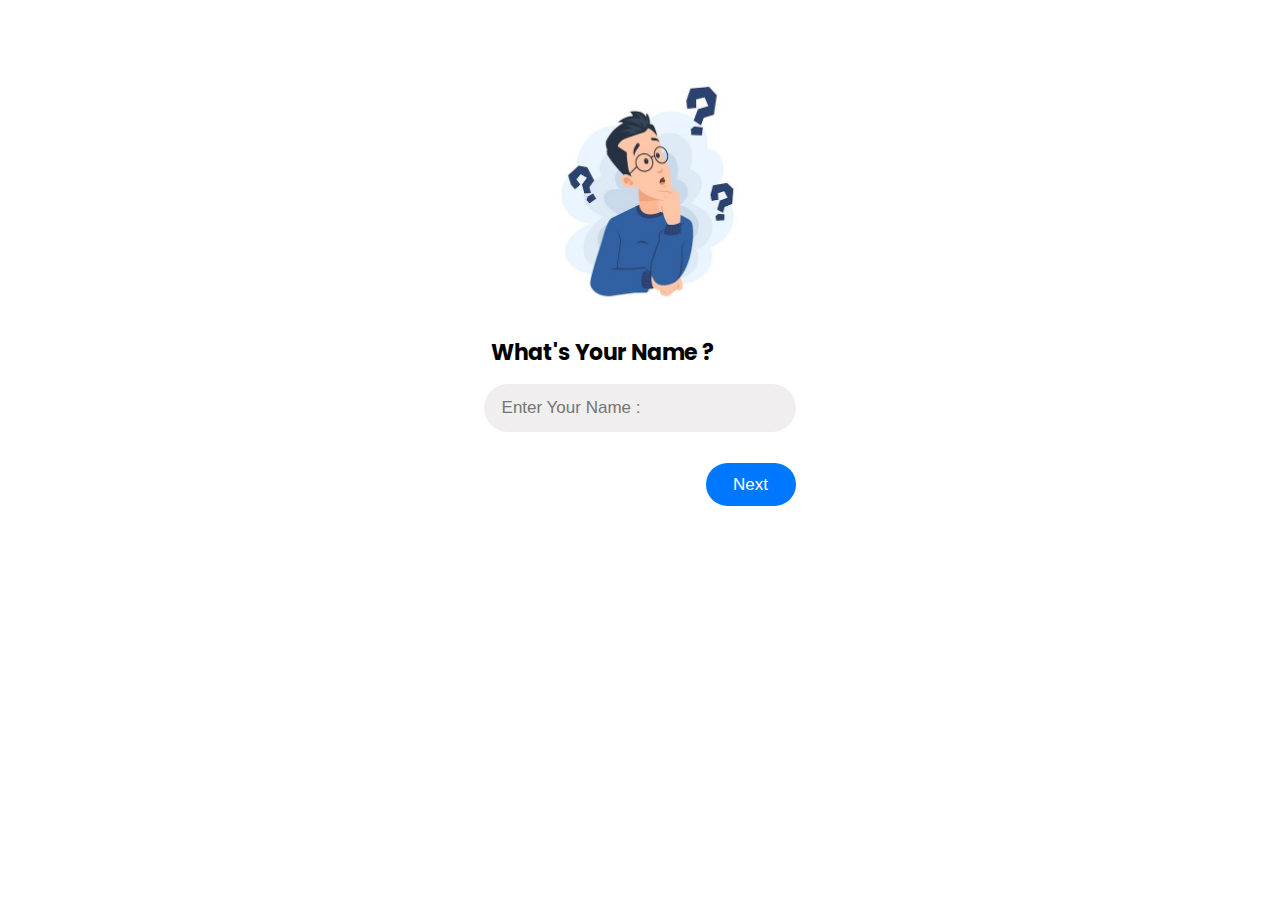
==== index.html @ 48c98d28 "first commit" ====
<!DOCTYPE html>
<html lang="en">
<head>
    <meta charset="UTF-8">
    <meta name="viewport" content="width=device-width, initial-scale=1.0">
    <title>Document</title>
     <link rel="stylesheet" href="./style.css">
</head>
<body>
    <div id="container">
    <!--input type="text" id="user">
    <button onclick="submit()">Confirm</button>
    <h1 id="demo"></h1-->
    <img src="./img/96af8d60f3ef5b40a357169293974faf.jpg" class="frontImg">
    <p>What's Your Name ?</p>
    <input type="text" class="user" placeholder="Enter Your Name : ">
        <h1 class="name"></h1>
    <button id="btn" onclick="next()">Next</button>
</div>
</body>

<script src="./App.js"></script>
</html>
---- style.css ----
@import url('https://fonts.googleapis.com/css2?family=Lilita+One&family=Poppins&display=swap');
        @import url('https://fonts.googleapis.com/css2?family=Poppins:wght@100&family=Raleway:wght@100&display=swap');
        
         body{
            margin: 0;
            padding: 0;
         }
        .frontImg{
            margin: auto;
            top: 10%;
            left: 0;
            right: 0;
            width: 275px;
            position: absolute;
            height: 280px;
        }
        .user{
            position: absolute;
            height: 46px;
            width: 81%;
            border-radius: 25px;
            padding-left: 5%;
            padding-right: 2%;
            background-color: rgb(240, 238, 238);
            border: none;
            top: 65%;
            left: 6%;
            font-size: 17px;
        }
        .user:focus{
            outline: 2px solid rgb(0, 81, 255) ;
        }
        #container{
            overflow: hidden;
            background-color: rgb(255, 255, 255);
            height: 590px;
            width: 355px;
            margin: auto;
            top: 0;
            left: 0;
            bottom: 0;
            right: 0;
            position: relative;
        }
        #btn{
            position: absolute;
            top: 463px;
            left: 243px;
            right: 0;
            height: 43px;
            width: 90px;
            border-radius: 25px;
            font-size: 17px;
            border: none;
            bottom: 0;
            color: rgb(255, 255, 255);
            background-color: rgb(0, 119, 255);
        }
        p{
            position: absolute;
            top: 57%;
            left: 8%;
            
            font-family: 'Poppins', sans-serif;
            font-weight: bold;
            margin: auto;
            font-size: 22px;
        }
        .name{
            position: absolute;
            top: 75%;
            left: 10%;
            color: red;
             font-family: 'Raleway', sans-serif;
             
            margin: auto;
            font-size: 14px;
        }
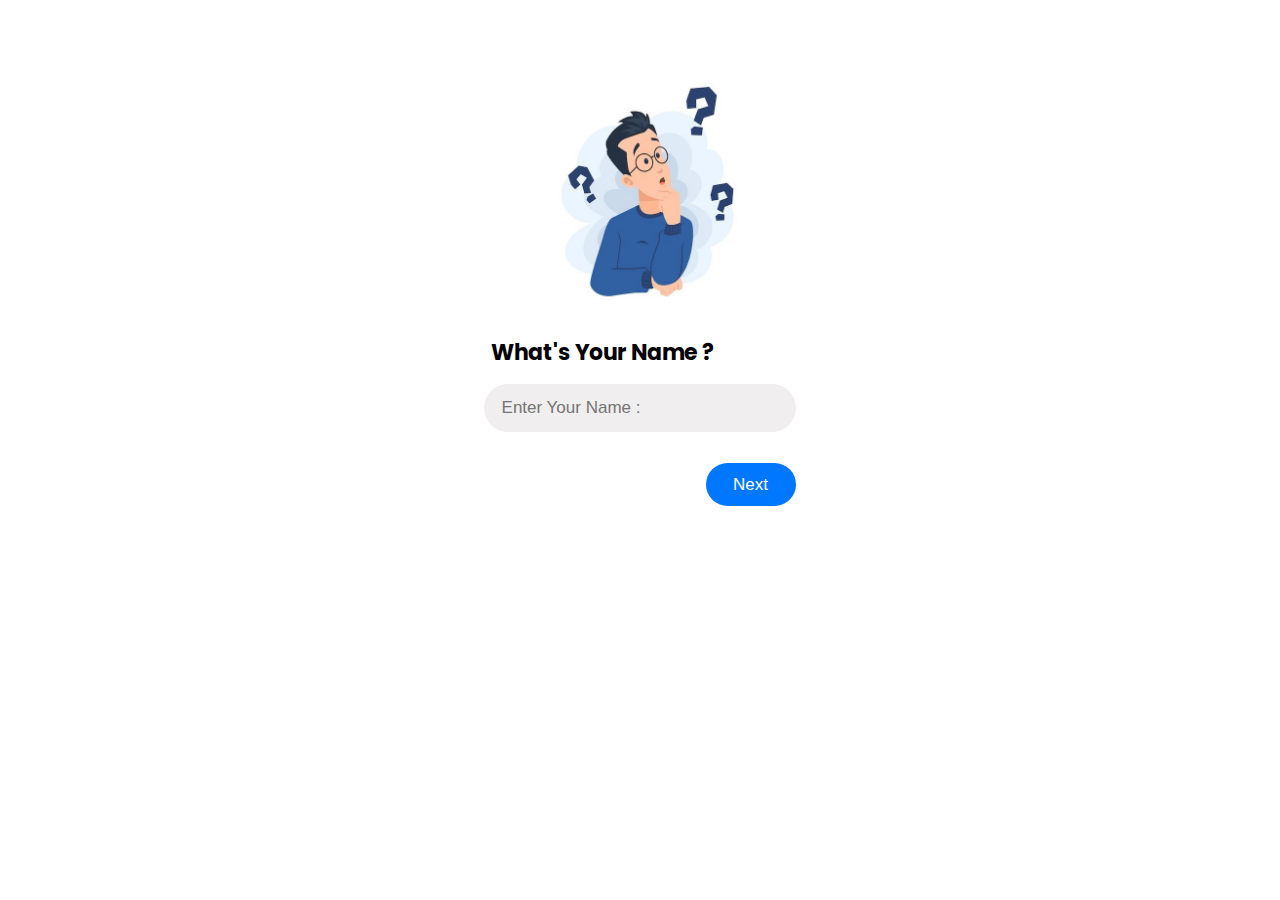
==== commit b9fb2233: "Add files via upload" ====
--- a/index.html
+++ b/index.html
@@ -1,23 +1,23 @@
-<!DOCTYPE html>
-<html lang="en">
-<head>
-    <meta charset="UTF-8">
-    <meta name="viewport" content="width=device-width, initial-scale=1.0">
-    <title>Document</title>
-     <link rel="stylesheet" href="./style.css">
-</head>
-<body>
-    <div id="container">
-    <!--input type="text" id="user">
-    <button onclick="submit()">Confirm</button>
-    <h1 id="demo"></h1-->
-    <img src="./img/96af8d60f3ef5b40a357169293974faf.jpg" class="frontImg">
-    <p>What's Your Name ?</p>
-    <input type="text" class="user" placeholder="Enter Your Name : ">
-        <h1 class="name"></h1>
-    <button id="btn" onclick="next()">Next</button>
-</div>
-</body>
-
-<script src="./App.js"></script>
+<!DOCTYPE html>
+<html lang="en">
+<head>
+    <meta charset="UTF-8">
+    <meta name="viewport" content="width=device-width, initial-scale=1.0">
+    <title>Chat Bot</title>
+     <link rel="stylesheet" href="./style.css">
+</head>
+<body>
+    <div id="container">
+    <!--input type="text" id="user">
+    <button onclick="submit()">Confirm</button>
+    <h1 id="demo"></h1-->
+    <img src="./img/96af8d60f3ef5b40a357169293974faf.jpg" class="frontImg">
+    <p>What's Your Name ?</p>
+    <input type="text" class="user" placeholder="Enter Your Name : ">
+        <h1 class="name"></h1>
+    <button id="btn" onclick="next()">Next</button>
+</div>
+</body>
+
+<script src="./App.js"></script>
 </html>--- a/style.css
+++ b/style.css
@@ -1,78 +1,78 @@
-@import url('https://fonts.googleapis.com/css2?family=Lilita+One&family=Poppins&display=swap');
-        @import url('https://fonts.googleapis.com/css2?family=Poppins:wght@100&family=Raleway:wght@100&display=swap');
-        
-         body{
-            margin: 0;
-            padding: 0;
-         }
-        .frontImg{
-            margin: auto;
-            top: 10%;
-            left: 0;
-            right: 0;
-            width: 275px;
-            position: absolute;
-            height: 280px;
-        }
-        .user{
-            position: absolute;
-            height: 46px;
-            width: 81%;
-            border-radius: 25px;
-            padding-left: 5%;
-            padding-right: 2%;
-            background-color: rgb(240, 238, 238);
-            border: none;
-            top: 65%;
-            left: 6%;
-            font-size: 17px;
-        }
-        .user:focus{
-            outline: 2px solid rgb(0, 81, 255) ;
-        }
-        #container{
-            overflow: hidden;
-            background-color: rgb(255, 255, 255);
-            height: 590px;
-            width: 355px;
-            margin: auto;
-            top: 0;
-            left: 0;
-            bottom: 0;
-            right: 0;
-            position: relative;
-        }
-        #btn{
-            position: absolute;
-            top: 463px;
-            left: 243px;
-            right: 0;
-            height: 43px;
-            width: 90px;
-            border-radius: 25px;
-            font-size: 17px;
-            border: none;
-            bottom: 0;
-            color: rgb(255, 255, 255);
-            background-color: rgb(0, 119, 255);
-        }
-        p{
-            position: absolute;
-            top: 57%;
-            left: 8%;
-            
-            font-family: 'Poppins', sans-serif;
-            font-weight: bold;
-            margin: auto;
-            font-size: 22px;
-        }
-        .name{
-            position: absolute;
-            top: 75%;
-            left: 10%;
-            color: red;
-             font-family: 'Raleway', sans-serif;
-             
-            margin: auto;
-            font-size: 14px;
+@import url('https://fonts.googleapis.com/css2?family=Lilita+One&family=Poppins&display=swap');
+        @import url('https://fonts.googleapis.com/css2?family=Poppins:wght@100&family=Raleway:wght@100&display=swap');
+        
+         body{
+            margin: 0;
+            padding: 0;
+         }
+        .frontImg{
+            margin: auto;
+            top: 10%;
+            left: 0;
+            right: 0;
+            width: 275px;
+            position: absolute;
+            height: 280px;
+        }
+        .user{
+            position: absolute;
+            height: 46px;
+            width: 81%;
+            border-radius: 25px;
+            padding-left: 5%;
+            padding-right: 2%;
+            background-color: rgb(240, 238, 238);
+            border: none;
+            top: 65%;
+            left: 6%;
+            font-size: 17px;
+        }
+        .user:focus{
+            outline: 2px solid rgb(0, 81, 255) ;
+        }
+        #container{
+            overflow: hidden;
+            background-color: rgb(255, 255, 255);
+            height: 590px;
+            width: 355px;
+            margin: auto;
+            top: 0;
+            left: 0;
+            bottom: 0;
+            right: 0;
+            position: relative;
+        }
+        #btn{
+            position: absolute;
+            top: 463px;
+            left: 243px;
+            right: 0;
+            height: 43px;
+            width: 90px;
+            border-radius: 25px;
+            font-size: 17px;
+            border: none;
+            bottom: 0;
+            color: rgb(255, 255, 255);
+            background-color: rgb(0, 119, 255);
+        }
+        p{
+            position: absolute;
+            top: 57%;
+            left: 8%;
+            
+            font-family: 'Poppins', sans-serif;
+            font-weight: bold;
+            margin: auto;
+            font-size: 22px;
+        }
+        .name{
+            position: absolute;
+            top: 75%;
+            left: 10%;
+            color: red;
+             font-family: 'Raleway', sans-serif;
+             
+            margin: auto;
+            font-size: 14px;
         }